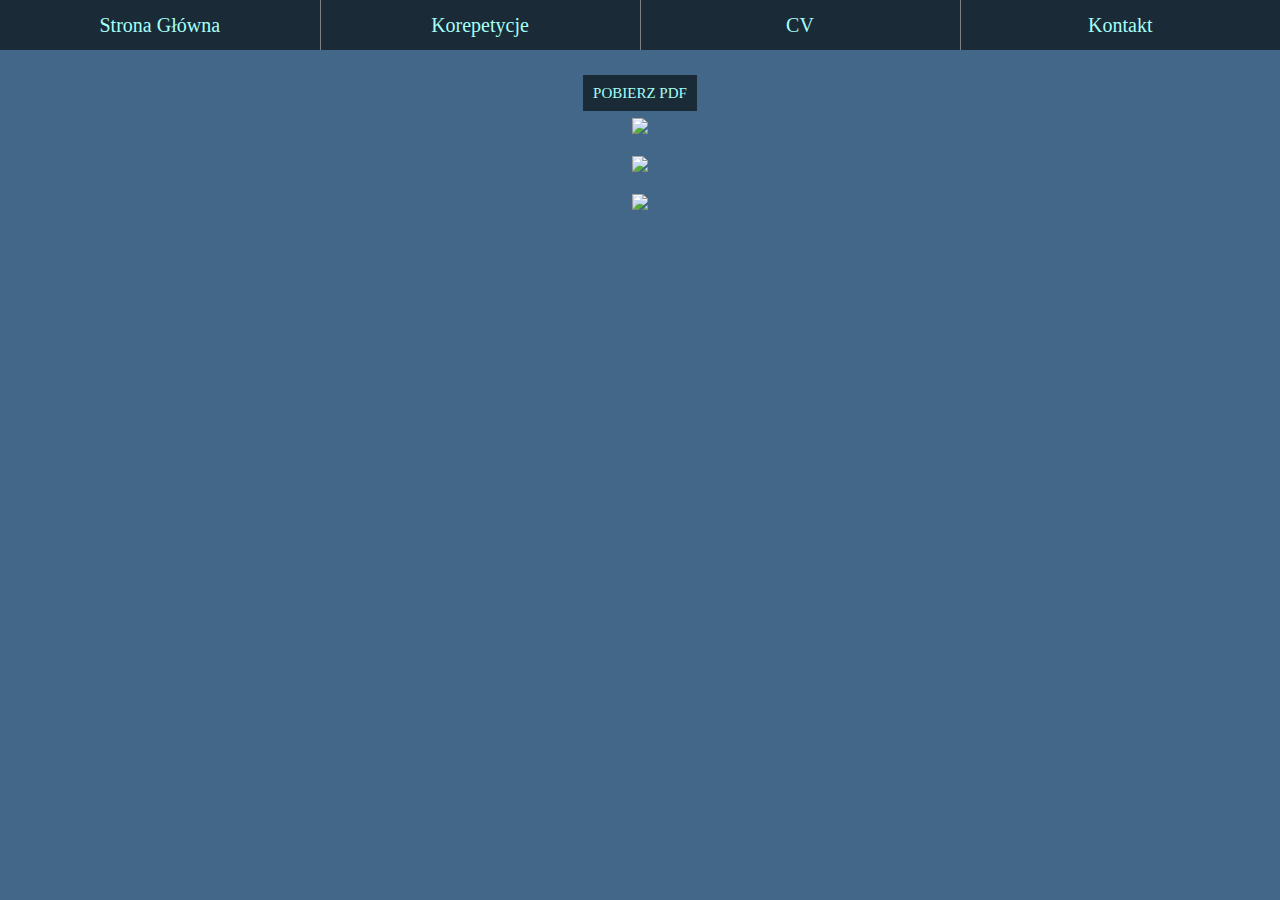
==== cv.html @ 1a9eeb5f "Update cv.html" ====
<!DOCTYPE html>
<html>
<head>
<meta http-equiv="Content-Type" content="text/html; charset=UTF-8" />
<title>Aleks Szkarpietin - CV</title>
<link href="style.css" rel="stylesheet" type="text/css">
</head>
<body>
<table border frame="void" rules="cols" bgcolor="#1a2a36" width="100%" height="50" cellspacing="10">
<tr valign="middle" align="center">
	<td width="25%"><a href="index.html" class="menu">Strona Główna</a></td>
	<td width="25%"><a href="korepetycje.html" class="menu">Korepetycje</a></td>
	<td width="25%"><a href="cv.html" class="menu">CV</a></td>
	<td width="25%"><a href="kontakt.html" class="menu">Kontakt</a></td>
</tr>
</table><br />
<p>
<center><a href="CV-AS.pdf" class="cv" target="_blank">POBIERZ PDF<a/></center>
</p>
<p>
<center><img src="CV-1.png" width="600"></center><br />
<center><img src="CV-2.png" width="600"></center><br />
<center><img src="CV-3.png" width="600"></center>
</p>
</body>
</html>
---- style.css ----
.menu
{
	font-size: 20px;
}
.cv
{
	padding: 10px;
	margin: 10px;
	background-color: #1a2a36;
	font-size: 15px;
	font-family: Lucida Sans Unicode;
}
a:link
{
	color: #a5fff8;
	text-decoration: none;
	font-family: Lucida Sans Unicode;
	
}
a:visited
{
	color: #a5fff8;
	text-decoration: none;
	font-family: Lucida Sans Unicode;
}
a:hover
{
	color: #a5fff8;
	text-decoration: none;
	font-family: Lucida Sans Unicode;
}
a:active
{
	color: #a5fff8;
	text-decoration: none;
	font-family: Lucida Sans Unicode;
}
h1
{
	padding: 10px;
	margin: 5px;
	background-color: #70aee4;
	font-size: 30px;
	font-family: Lucida Sans Unicode;
}
h2
{
	padding: 10px;
	margin: 5px;
	background-color: #70aee4;
	font-size: 25px;
	font-family: Lucida Sans Unicode;
}
.tekst
{
	padding: 10px;
	margin: 5px;
	background-color: #70aee4;
	font-size: 20px;
	font-family: Lucida Sans Unicode;
}
.tekst1
{
	padding: 10px;
	margin: 5px;
	margin-bottom: 15px;
	background-color: #70aee4;
	font-size: 20px;
	font-family: Lucida Sans Unicode;
}
ul
{
	padding: 10px 10px 10px 30px;
	margin: 5px;
	background-color: #70aee4;
	font-size: 20px;
	font-family: Lucida Sans Unicode;
}
body
{
	background-color: #426788;
	margin: 0;
	padding: 0;
}
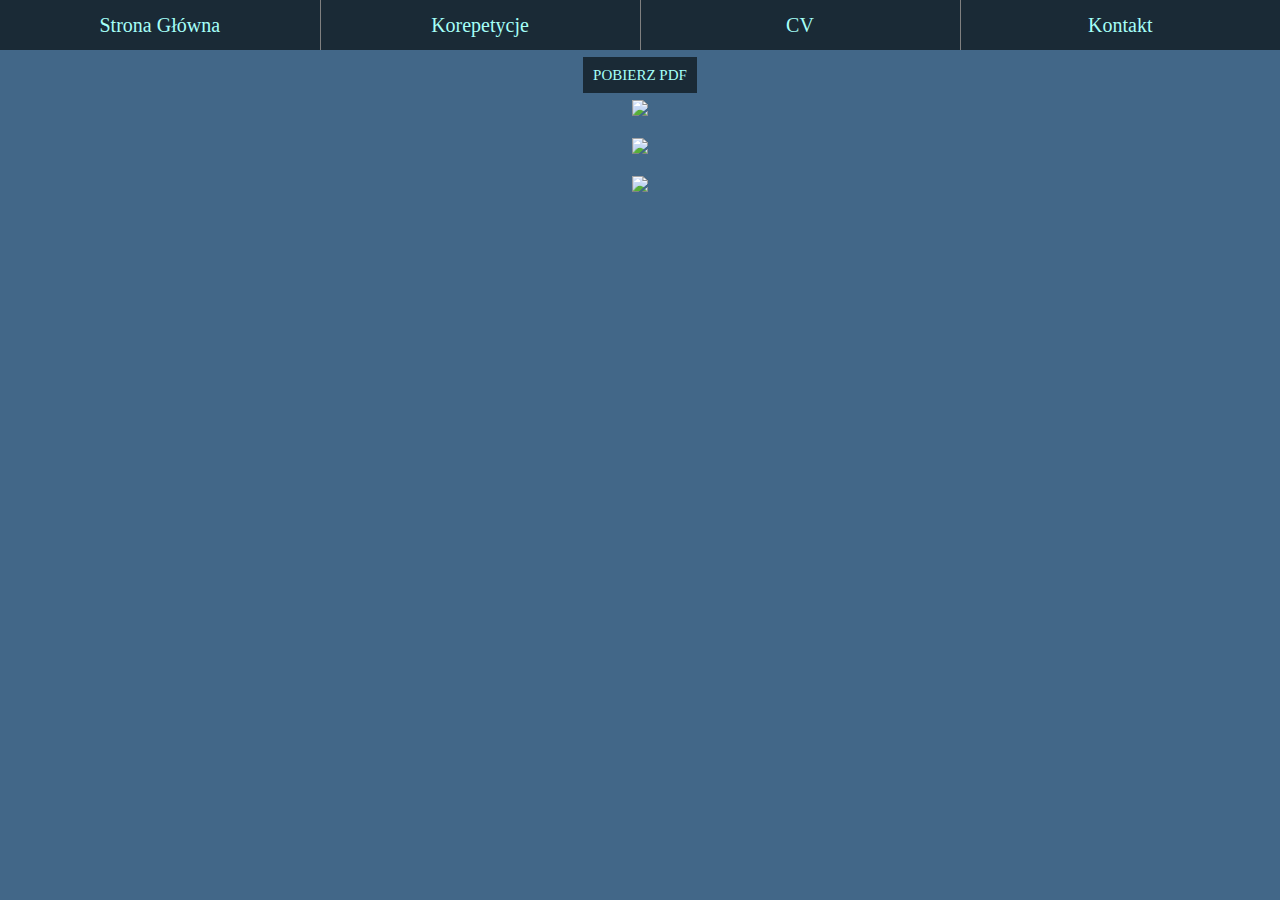
==== commit b2f24ae2: "Update cv.html" ====
--- a/cv.html
+++ b/cv.html
@@ -13,9 +13,9 @@
 	<td width="25%"><a href="cv.html" class="menu">CV</a></td>
 	<td width="25%"><a href="kontakt.html" class="menu">Kontakt</a></td>
 </tr>
-</table><br />
+</table>
 <p>
-<center><a href="CV-AS.pdf" class="cv" target="_blank">POBIERZ PDF<a/></center>
+<center><a href="CV-AS.pdf" class="cv" target="_blank">POBIERZ PDF</a></center>
 </p>
 <p>
 <center><img src="CV-1.png" width="600"></center><br />
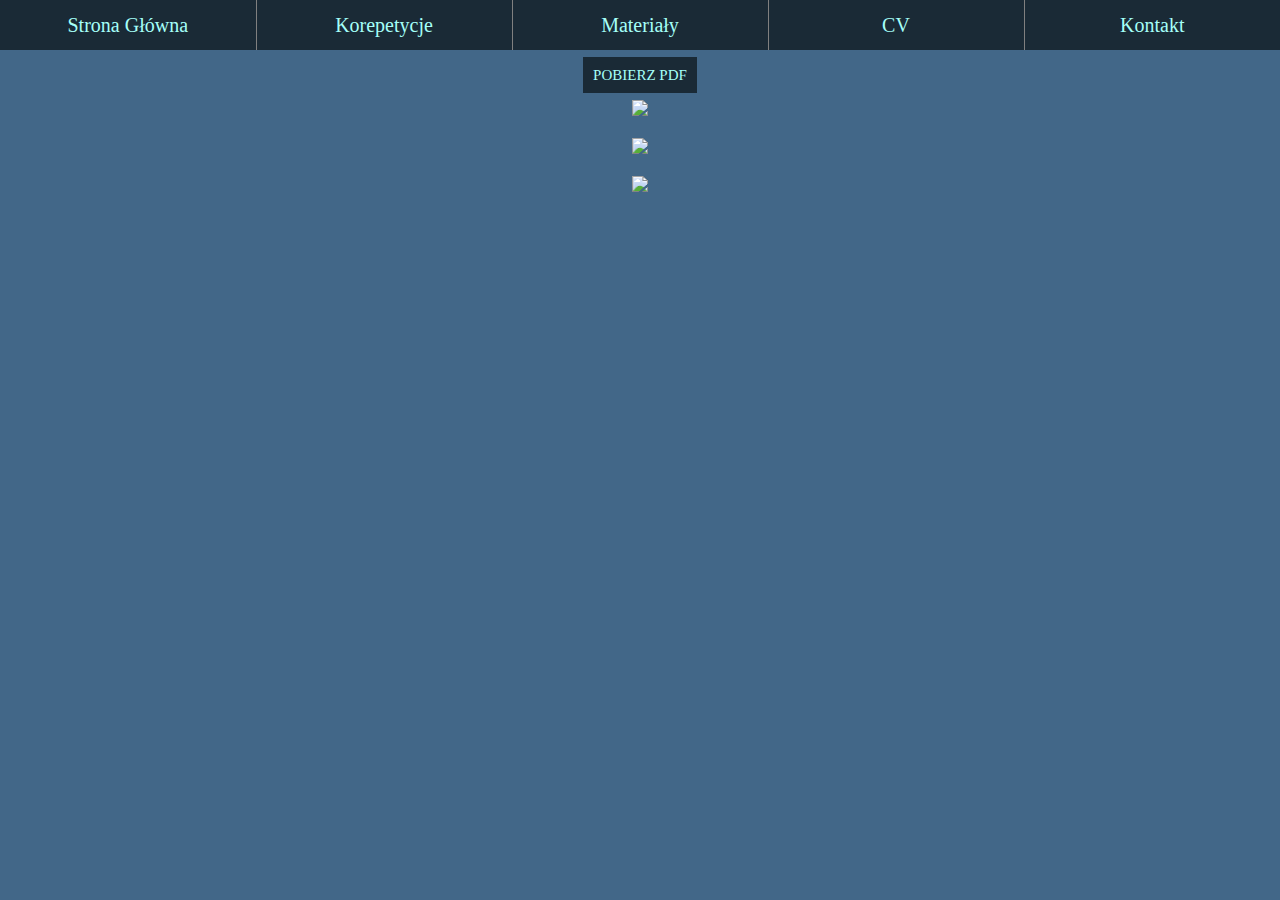
==== commit f7a63ecf: "Add files via upload" ====
--- a/cv.html
+++ b/cv.html
@@ -8,10 +8,11 @@
 <body>
 <table border frame="void" rules="cols" bgcolor="#1a2a36" width="100%" height="50" cellspacing="10">
 <tr valign="middle" align="center">
-	<td width="25%"><a href="index.html" class="menu">Strona Główna</a></td>
-	<td width="25%"><a href="korepetycje.html" class="menu">Korepetycje</a></td>
-	<td width="25%"><a href="cv.html" class="menu">CV</a></td>
-	<td width="25%"><a href="kontakt.html" class="menu">Kontakt</a></td>
+	<td width="20%"><a href="index.html" class="menu">Strona Główna</a></td>
+	<td width="20%"><a href="korepetycje.html" class="menu">Korepetycje</a></td>
+	<td width="20%"><a href="materialy.php" class="menu">Materiały</a></td>
+	<td width="20%"><a href="cv.html" class="menu">CV</a></td>
+	<td width="20%"><a href="kontakt.html" class="menu">Kontakt</a></td>
 </tr>
 </table>
 <p>
--- a/style.css
+++ b/style.css
@@ -82,4 +82,12 @@
 	margin: 0;
 	padding: 0;
 }
+form
+{
+	padding: 10px;
+	margin-top: 5px;
+	background-color: #70aee4;
+	font-size: 20px;
+	font-family: Lucida Sans Unicode;
+}
 	
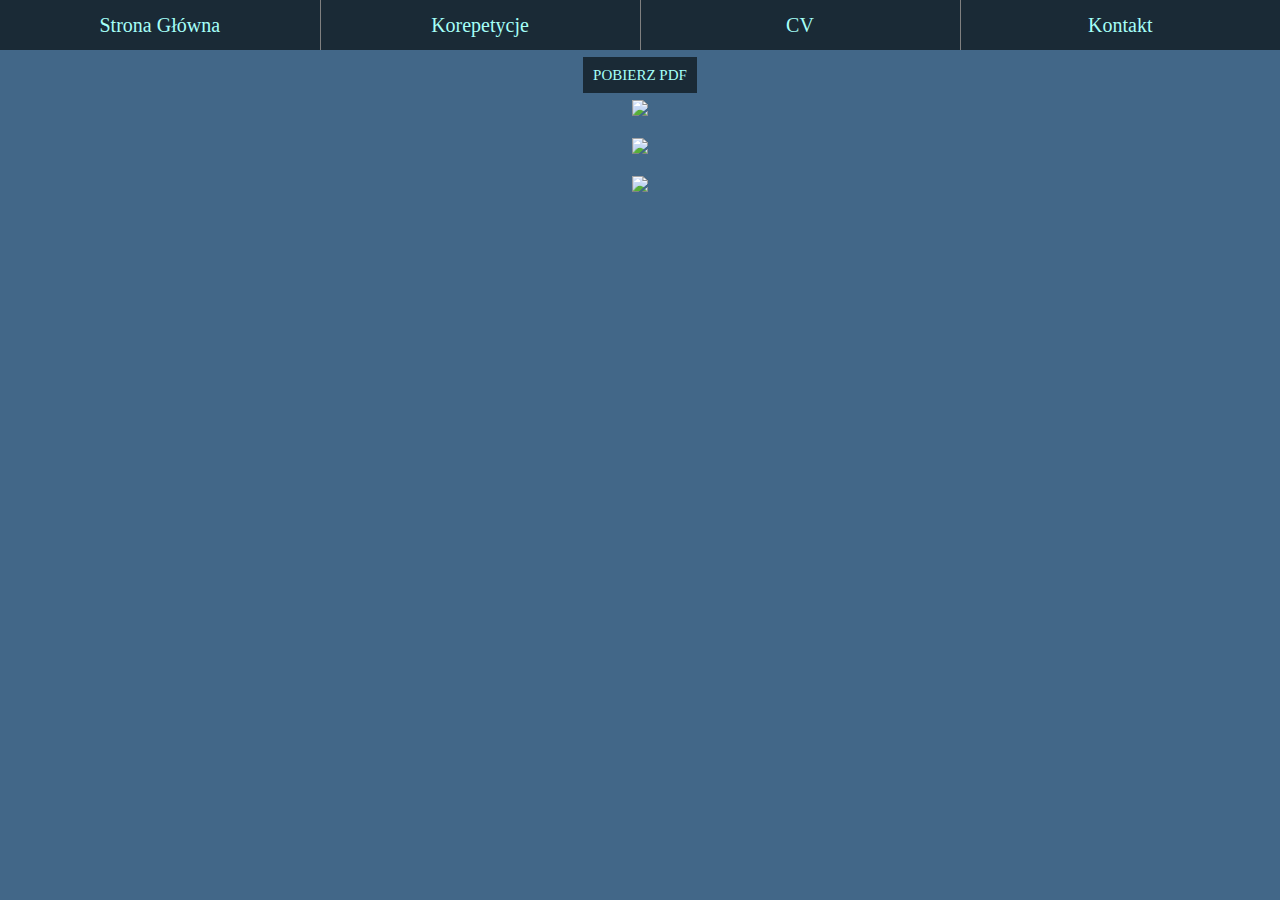
==== commit 3aa7be01: "Add files via upload" ====
--- a/cv.html
+++ b/cv.html
@@ -8,11 +8,10 @@
 <body>
 <table border frame="void" rules="cols" bgcolor="#1a2a36" width="100%" height="50" cellspacing="10">
 <tr valign="middle" align="center">
-	<td width="20%"><a href="index.html" class="menu">Strona Główna</a></td>
-	<td width="20%"><a href="korepetycje.html" class="menu">Korepetycje</a></td>
-	<td width="20%"><a href="materialy.php" class="menu">Materiały</a></td>
-	<td width="20%"><a href="cv.html" class="menu">CV</a></td>
-	<td width="20%"><a href="kontakt.html" class="menu">Kontakt</a></td>
+	<td width="25%"><a href="index.html" class="menu">Strona Główna</a></td>
+	<td width="25%"><a href="korepetycje.html" class="menu">Korepetycje</a></td>
+	<td width="25%"><a href="cv.html" class="menu">CV</a></td>
+	<td width="25%"><a href="kontakt.html" class="menu">Kontakt</a></td>
 </tr>
 </table>
 <p>
--- a/style.css
+++ b/style.css
@@ -82,12 +82,4 @@
 	margin: 0;
 	padding: 0;
 }
-form
-{
-	padding: 10px;
-	margin-top: 5px;
-	background-color: #70aee4;
-	font-size: 20px;
-	font-family: Lucida Sans Unicode;
-}
 	
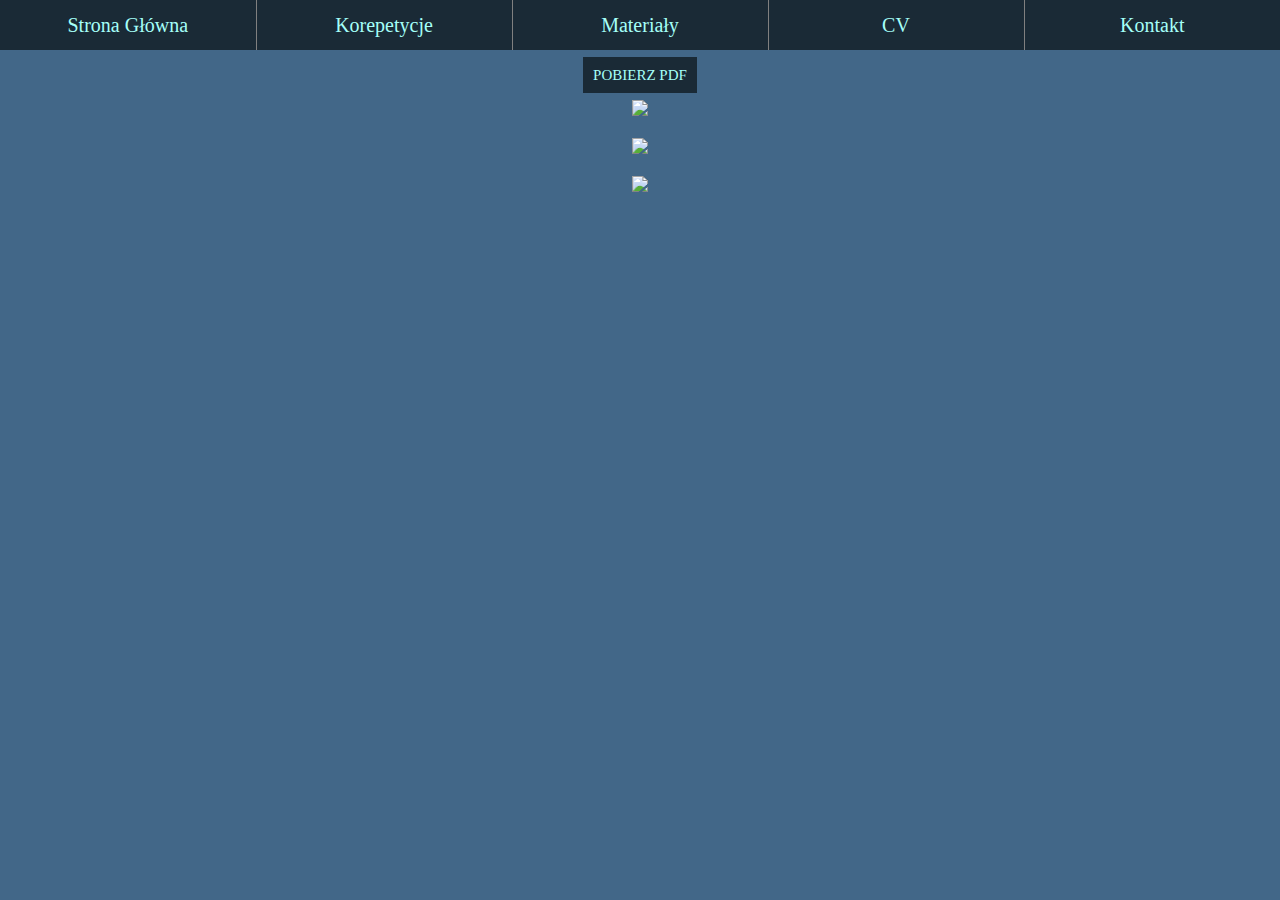
==== commit d4b4fd41: "Update cv.html" ====
--- a/cv.html
+++ b/cv.html
@@ -1,6 +1,8 @@
 <!DOCTYPE html>
 <html>
 <head>
+<script async src="https://pagead2.googlesyndication.com/pagead/js/adsbygoogle.js?client=ca-pub-4140316723159583"
+     crossorigin="anonymous"></script>
 <meta http-equiv="Content-Type" content="text/html; charset=UTF-8" />
 <title>Aleks Szkarpietin - CV</title>
 <link href="style.css" rel="stylesheet" type="text/css">
@@ -8,10 +10,11 @@
 <body>
 <table border frame="void" rules="cols" bgcolor="#1a2a36" width="100%" height="50" cellspacing="10">
 <tr valign="middle" align="center">
-	<td width="25%"><a href="index.html" class="menu">Strona Główna</a></td>
-	<td width="25%"><a href="korepetycje.html" class="menu">Korepetycje</a></td>
-	<td width="25%"><a href="cv.html" class="menu">CV</a></td>
-	<td width="25%"><a href="kontakt.html" class="menu">Kontakt</a></td>
+	<td width="20%"><a href="index.html" class="menu">Strona Główna</a></td>
+	<td width="20%"><a href="korepetycje.html" class="menu">Korepetycje</a></td>
+	<td width="20%"><a href="materialy.html" class="menu">Materiały</a></td>
+	<td width="20%"><a href="cv.html" class="menu">CV</a></td>
+	<td width="20%"><a href="kontakt.html" class="menu">Kontakt</a></td>
 </tr>
 </table>
 <p>
